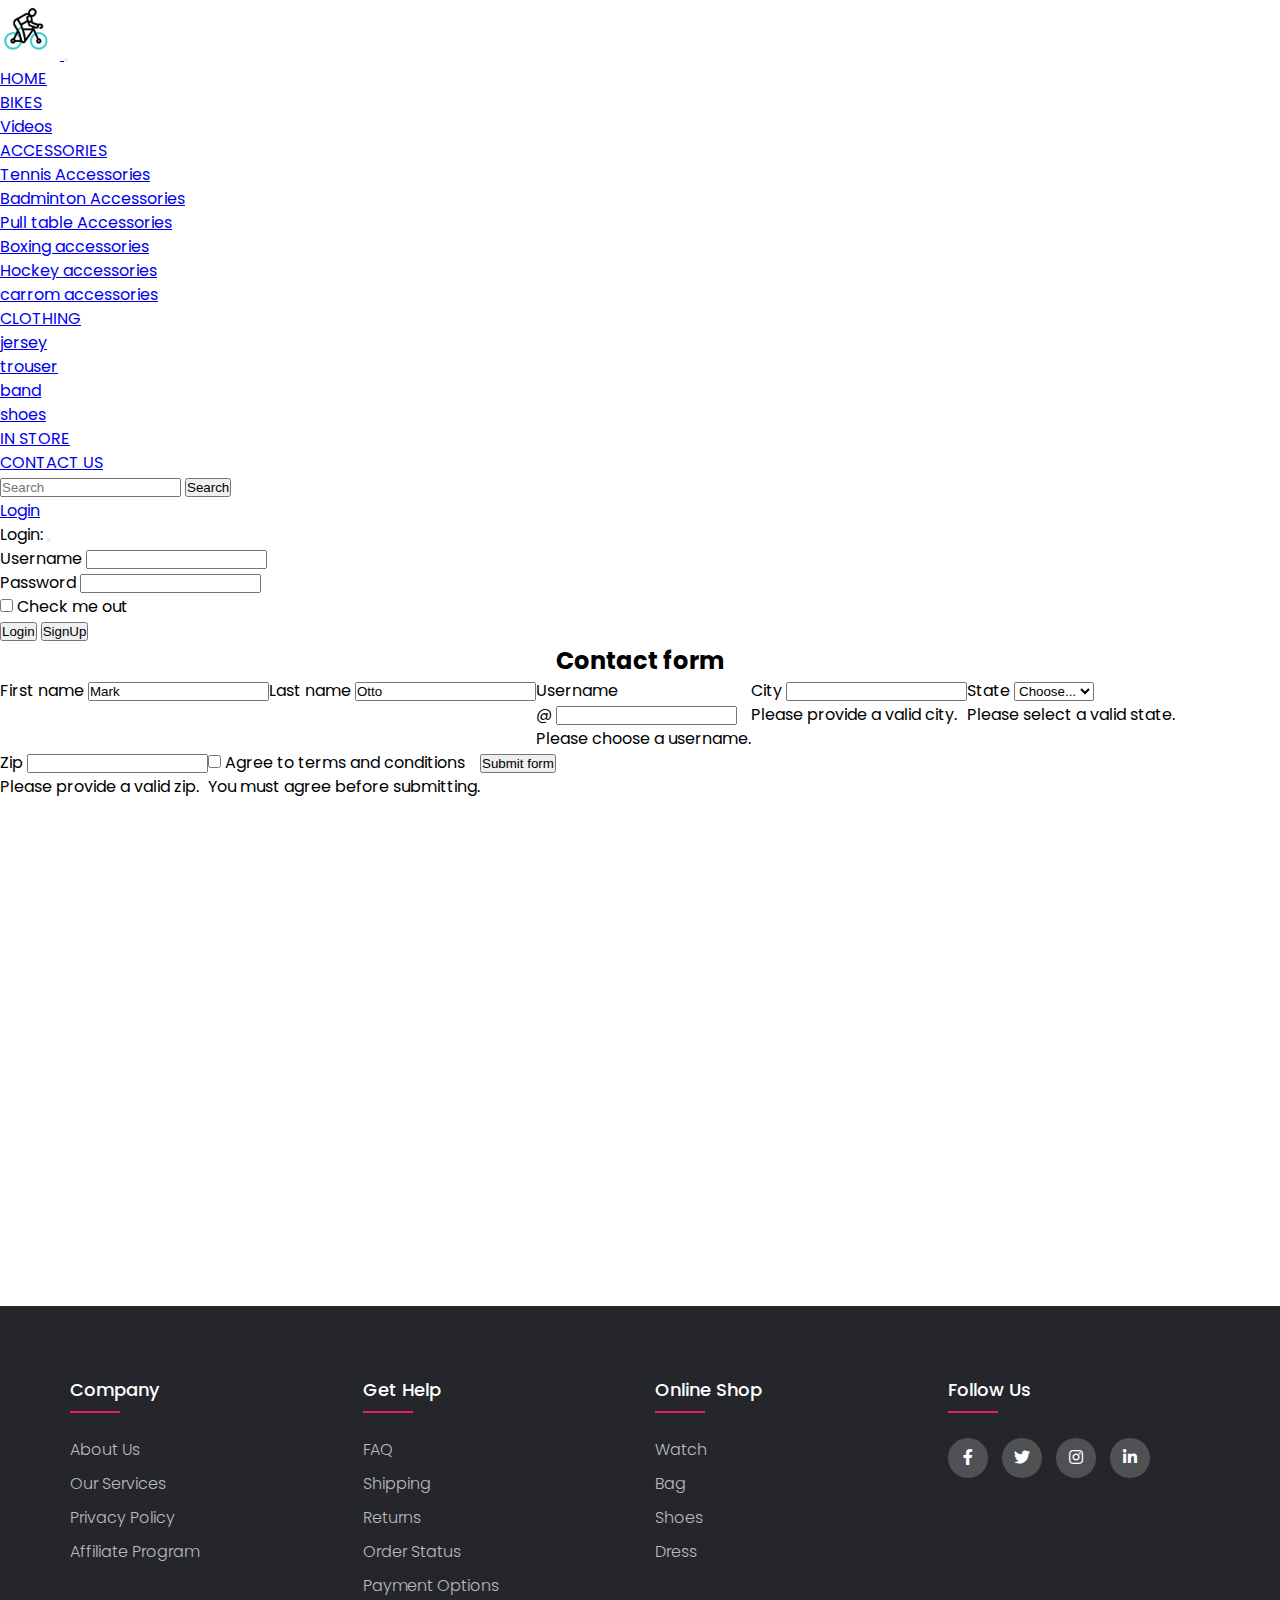
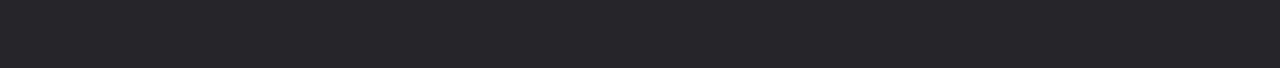
==== contact_us.html @ bf0b0053 "d" ====
<!doctype html>
<html lang="en">
  <head>
    <!-- Required meta tags -->
    <meta charset="utf-8">
    <meta name="viewport" content="width=device-width, initial-scale=1">
    <link rel="icon" type="image/x-icon" href="./images/cycling.gif">

    <!-- Bootstrap CSS -->
    <link href="https://cdn.jsdelivr.net/npm/bootstrap@5.0.2/dist/css/bootstrap.min.css" rel="stylesheet" integrity="sha384-EVSTQN3/azprG1Anm3QDgpJLIm9Nao0Yz1ztcQTwFspd3yD65VohhpuuCOmLASjC" crossorigin="anonymous">
<!-- Option 1: Bootstrap Bundle with Popper -->
<script src="https://cdn.jsdelivr.net/npm/bootstrap@5.0.2/dist/js/bootstrap.bundle.min.js" integrity="sha384-MrcW6ZMFYlzcLA8Nl+NtUVF0sA7MsXsP1UyJoMp4YLEuNSfAP+JcXn/tWtIaxVXM" crossorigin="anonymous"></script>
<!--stylesheet-->
<link rel="stylesheet" href="css/style.css">
  <link rel="stylesheet" type="text/css" href="https://cdnjs.cloudflare.com/ajax/libs/font-awesome/5.15.1/css/all.min.css">
  <!--stylesheet end-->

    <title>SPORTS</title>
  </head>
  <body>
    <div class="position-relative">
    <nav class="navbar navbar-expand-lg navbar-light bg-info" id="nav">
        <div class="container-fluid">
          <a class="navbar-brand" href="#">
            <img src="images/cycling.gif" width="60px" height="60px" class="rounded-circle" alt="...">
          </a>
          <button class="navbar-toggler" type="button" data-bs-toggle="collapse" data-bs-target="#navbarSupportedContent" aria-controls="navbarSupportedContent" aria-expanded="false" aria-label="Toggle navigation">
            <span class="navbar-toggler-icon"></span>
          </button>
          <div class="collapse navbar-collapse" id="navbarSupportedContent">
            <ul class="navbar-nav me-auto mb-2 mb-lg-0">
              <li class="nav-item text-center text-center border border-secondary rounded-pill  bg-warning text-dark m-2">
                <a class="nav-link active" aria-current="page" href="./index.html">HOME</a>
              </li>
              <li class="nav-item text-center text-center border border-secondary rounded-pill  bg-warning text-dark m-2">
                <a class="nav-link active" aria-current="page" href="./bikes.html">BIKES</a>
              </li>
              <li class="nav-item text-center text-center border border-secondary rounded-pill  bg-warning text-dark m-2">
                <a class="nav-link active" aria-current="page" href="./video.html">Videos</a>
              </li>
              <li class="nav-item text-center border border-secondary rounded-pill  bg-warning text-dark m-2 dropdown">
                <a class="nav-link dropdown-toggle text-dark" href="#" role="button" data-bs-toggle="dropdown" aria-expanded="false">
                  ACCESSORIES
                </a>
                <ul class="dropdown-menu bg-warning rounded"><!--dropdown start-->
                  <li><a class="dropdown-item rounded" href="#">Tennis Accessories</a></li>
                  <li><a class="dropdown-item rounded" href="#">Badminton Accessories</a></li>
                  <li><a class="dropdown-item rounded" href="#">Pull table Accessories</a></li>
                  <li><a class="dropdown-item rounded" href="#">Boxing accessories</a></li>
                  <li><a class="dropdown-item rounded" href="#">Hockey accessories</a></li>
                  <li><a class="dropdown-item rounded" href="#">carrom accessories</a></li>
                </ul><!--dropdown end-->
              </li>
              <li class="nav-item text-center border border-secondary rounded-pill  bg-warning text-dark m-2 dropdown"><!--dropdown start-->
                <a class="nav-link dropdown-toggle text-dark" href="#" role="button" data-bs-toggle="dropdown" aria-expanded="false">
                  CLOTHING
                </a>
                <ul class="dropdown-menu bg-warning rounded"><!--dropdown start-->
                  <li><a class="dropdown-item rounded" href="#">jersey</a></li>
                  <li><a class="dropdown-item rounded" href="#">trouser</a></li>
                  <li><a class="dropdown-item rounded" href="#">band</a></li>
                  <li><a class="dropdown-item rounded" href="#">shoes</a></li>
                </ul><!--dropdown end-->
              </li>
              <li class="nav-item text-center border border-secondary rounded-pill  bg-warning text-dark m-2">
                <a class="nav-link active rounded-pill" href="#">IN STORE</a>
              </li>
              <li class="nav-item text-center border border-secondary rounded-pill  bg-warning text-dark m-2">
                <a class="nav-link active rounded-pill" href="./contact_us.html">CONTACT US</a>
              </li>

              <li>
              <form class="d-flex" role="search" >
                <input class="form-control bg-warning border-dark rounded-pill  me-3 mt-2"  type="search" placeholder="Search" aria-label="Search">
                <button class="btn btn-outline-success border-dark  rounded-pill mt-2" type="submit">Search</button>
              </form>
            </li>
            <li class="nav-item text-center border border-secondary rounded-pill  bg-warning text-dark m-2" data-bs-toggle="modal" data-bs-target="#exampleModal">
              <a class="nav-link active bg-warning rounded-pill"   href="#login">Login</a>
            </li>
<!--modal start here-->
<!-- Modal -->
<div class="modal fade" id="exampleModal" tabindex="-1" aria-labelledby="exampleModalLabel" aria-hidden="true">
<div class="modal-dialog">
<div class="modal-content">
<div class="modal-header bg-info">
Login:
<button type="button" class="btn-close" data-bs-dismiss="modal" aria-label="Close"></button>
</div>
<div class="modal-body shadow-lg">
<form class="text-start">
  <div class="mb-3">
    <label for="exampleInputEmail1" class="form-label">Username</label>
    <input type="email" class="form-control" id="exampleInputEmail1" aria-describedby="emailHelp">
  </div>
  <div class="mb-3">
    <label for="exampleInputPassword1" class="form-label">Password</label>
    <input type="password" class="form-control" id="exampleInputPassword1">
  </div>
  <div class="mb-3 form-check">
    <input type="checkbox" class="form-check-input" id="exampleCheck1">
    <label class="form-check-label" for="exampleCheck1">Check me out</label>
  </div>
</div>

</form>
<div class="modal-footer bg-info">
<button type="button" class="btn btn-warning" data-bs-dismiss="modal">Login</button>
<button type="button" class="btn btn-warning">SignUp</button>
</div>
</div>
</div>
</div>
<!--modal end here-->
    
            <!-- </li> -->
            </ul>
          </div>
        </div>
      </nav>
      <div class="container-fluid"><!--container start-->
        <div class="row"><!--row start-->
            <div class="col-sm-5 p-4">
                <h2 style="text-align: center;";>Contact form</h2>
                <form class="row g-3 needs-validation" novalidate>
                <div class="col-md-4" style="height:80%";>
                  <label for="validationCustom01" class="form-label">First name</label>
                  <input type="text" class="form-control" id="validationCustom01" value="Mark" required>
                </div>
                
                <div class="col-md-4">
                  <label for="validationCustom02" class="form-label">Last name</label>
                  <input type="text" class="form-control" id="validationCustom02" value="Otto" required>
                  
                </div>
                <div class="col-md-4">
                  <label for="validationCustomUsername" class="form-label">Username</label>
                  <div class="input-group has-validation">
                    <span class="input-group-text" id="inputGroupPrepend">@</span>
                    <input type="text" class="form-control" id="validationCustomUsername" aria-describedby="inputGroupPrepend" required>
                    <div class="invalid-feedback">
                      Please choose a username.
                    </div>
                  </div>
                </div>
                <div class="col-md-6">
                  <label for="validationCustom03" class="form-label">City</label>
                  <input type="text" class="form-control" id="validationCustom03" required>
                  <div class="invalid-feedback">
                    Please provide a valid city.
                  </div>
                </div>
                <div class="col-md-3">
                  <label for="validationCustom04" class="form-label">State</label>
                  <select class="form-select" id="validationCustom04" required>
                    <option selected disabled value="">Choose...</option>
                    <option>...</option>
                  </select>
                  <div class="invalid-feedback">
                    Please select a valid state.
                  </div>
                </div>
                <div class="col-md-3">
                  <label for="validationCustom05" class="form-label">Zip</label>
                  <input type="text" class="form-control" id="validationCustom05" required>
                  <div class="invalid-feedback">
                    Please provide a valid zip.
                  </div>
                </div>
                <div class="col-md-5">
                  <div class="form-check">
                    <input class="form-check-input" type="checkbox" value="" id="invalidCheck" required>
                    <label class="form-check-label" for="invalidCheck">
                      Agree to terms and conditions
                    </label>
                    <div class="invalid-feedback">
                      You must agree before submitting.
                    </div>
                  </div>
                </div>
                <div class="col-md-5 text-center">
                  <button class="btn btn-primary" type="submit">Submit form</button>
                </div>
              </form></div>
              <!--col end-->
            <div class="col-sm-7 p-4"><!--col start-->
              <iframe src="https://www.google.com/maps/embed?pb=!1m18!1m12!1m3!1d60300.09867837087!2d72.76953612494002!3d19.16214773655795!2m3!1f0!2f0!3f0!3m2!1i1024!2i768!4f13.1!3m3!1m2!1s0x3be7b65081d27f11%3A0xa3ddbac169463ee3!2sGoregaon%20West%2C%20Mumbai%2C%20Maharashtra!5e0!3m2!1sen!2sin!4v1685448505702!5m2!1sen!2sin" width="500" height="500" style="border:0; padding:20px; margin:auto;" allowfullscreen="" loading="lazy" referrerpolicy="no-referrer-when-downgrade">

              </iframe>
              </div>
              <!---col end--->
        </div><!--row end-->
      </div><!--container end-->




     
        <!-- <section class="footer"> -->

          <footer class="footer">
            <div class="container">
              <div class="row">
                <div class="footer-col">
                  <h4>company</h4>
                  <ul>
                    <li><a href="#">about us</a></li>
                    <li><a href="#">our services</a></li>
                    <li><a href="#">privacy policy</a></li>
                    <li><a href="#">affiliate program</a></li>
                  </ul>
                </div>
                <div class="footer-col">
                  <h4>get help</h4>
                  <ul>
                    <li><a href="#">FAQ</a></li>
                    <li><a href="#">shipping</a></li>
                    <li><a href="#">returns</a></li>
                    <li><a href="#">order status</a></li>
                    <li><a href="#">payment options</a></li>
                  </ul>
                </div>
                <div class="footer-col">
                  <h4>online shop</h4>
                  <ul>
                    <li><a href="#">watch</a></li>
                    <li><a href="#">bag</a></li>
                    <li><a href="#">shoes</a></li>
                    <li><a href="#">dress</a></li>
                  </ul>
                </div>
                <div class="footer-col">
                  <h4>follow us</h4>
                  <div class="social-links">
                    <a href="#"><i class="fab fa-facebook-f"></i></a>
                    <a href="#"><i class="fab fa-twitter"></i></a>
                    <a href="#"><i class="fab fa-instagram"></i></a>
                    <a href="#"><i class="fab fa-linkedin-in"></i></a>
                  </div>
                </div>
              </div>
            </div>
         </footer>
        <!-- </section> footer end -->
   
  </body>
</html>
---- css/style.css ----
@import url('https://fonts.googleapis.com/css2?family=Poppins:wght@300;400;500;600;700&display=swap');
body{
	line-height: 1.5;
	font-family: 'Poppins', sans-serif;
}
#sport img {
	height:100px;}
/* #nav {
    list-style-type: none;
    margin: 0;
    padding: 0;
    overflow: hidden;
    position: fixed;
    top: 0;
    width: 100%;
} */
#exampleModel{
    position: absolute;
	z-index: 1;
}

#cards{
    position:relative;
    z-index: -1;
}


*{
	margin:0;
	padding:0;
	box-sizing: border-box;
}
.container{
	max-width: 1170px;
	margin:auto;
}
.row{
	display: flex;
	flex-wrap: wrap;
}
ul{
	list-style: none;
}
.footer{
	background-color: #24262b;
    padding: 70px 0;
}
.footer-col{
   width: 25%;
   padding: 0 15px;
}
.footer-col h4{
	font-size: 18px;
	color: #ffffff;
	text-transform: capitalize;
	margin-bottom: 35px;
	font-weight: 500;
	position: relative;
}
.footer-col h4::before{
	content: '';
	position: absolute;
	left:0;
	bottom: -10px;
	background-color: #e91e63;
	height: 2px;
	box-sizing: border-box;
	width: 50px;
}
.footer-col ul li:not(:last-child){
	margin-bottom: 10px;
}
.footer-col ul li a{
	font-size: 16px;
	text-transform: capitalize;
	color: #ffffff;
	text-decoration: none;
	font-weight: 300;
	color: #bbbbbb;
	display: block;
	transition: all 0.3s ease;
}
.footer-col ul li a:hover{
	color: #ffffff;
	padding-left: 8px;
}
.footer-col .social-links a{
	display: inline-block;
	height: 40px;
	width: 40px;
	background-color: rgba(255,255,255,0.2);
	margin:0 10px 10px 0;
	text-align: center;
	line-height: 40px;
	border-radius: 50%;
	color: #ffffff;
	transition: all 0.5s ease;
}
.footer-col .social-links a:hover{
	color: #24262b;
	background-color: #ffffff;
}

/*responsive*/
@media(max-width: 767px){
  .footer-col{
    width: 50%;
    margin-bottom: 30px;
}
}
@media(max-width: 574px){
  .footer-col{
    width: 100%;
}
}
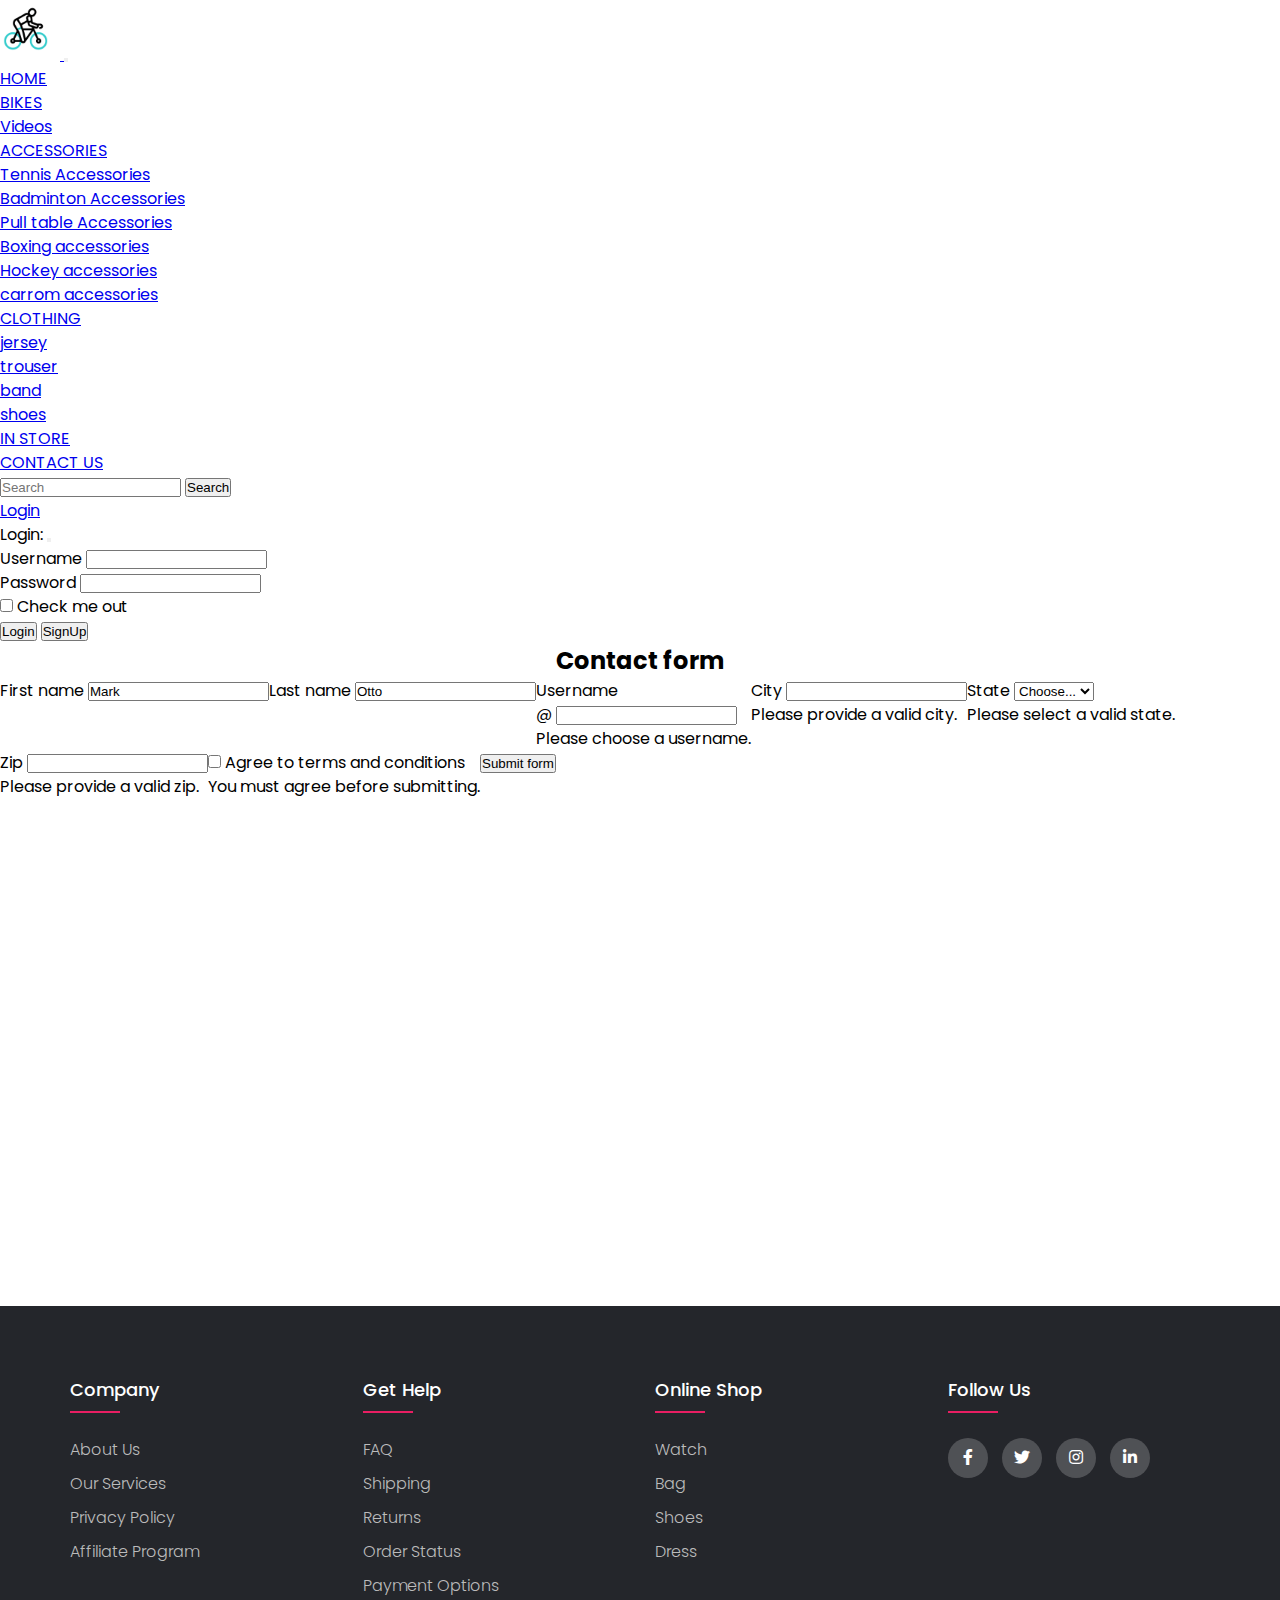
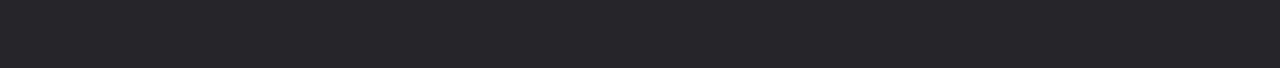
==== commit f7bf2a35: "d" ====
--- a/contact_us.html
+++ b/contact_us.html
@@ -120,7 +120,7 @@
       </nav>
       <div class="container-fluid"><!--container start-->
         <div class="row"><!--row start-->
-            <div class="col-sm-5 p-4">
+            <div class="col-md-5 p-4">
                 <h2 style="text-align: center;";>Contact form</h2>
                 <form class="row g-3 needs-validation" novalidate>
                 <div class="col-md-4" style="height:80%";>
@@ -183,7 +183,7 @@
                 </div>
               </form></div>
               <!--col end-->
-            <div class="col-sm-7 p-4"><!--col start-->
+            <div class="col-md-7 p-4"><!--col start-->
               <iframe src="https://www.google.com/maps/embed?pb=!1m18!1m12!1m3!1d60300.09867837087!2d72.76953612494002!3d19.16214773655795!2m3!1f0!2f0!3f0!3m2!1i1024!2i768!4f13.1!3m3!1m2!1s0x3be7b65081d27f11%3A0xa3ddbac169463ee3!2sGoregaon%20West%2C%20Mumbai%2C%20Maharashtra!5e0!3m2!1sen!2sin!4v1685448505702!5m2!1sen!2sin" width="500" height="500" style="border:0; padding:20px; margin:auto;" allowfullscreen="" loading="lazy" referrerpolicy="no-referrer-when-downgrade">
 
               </iframe>
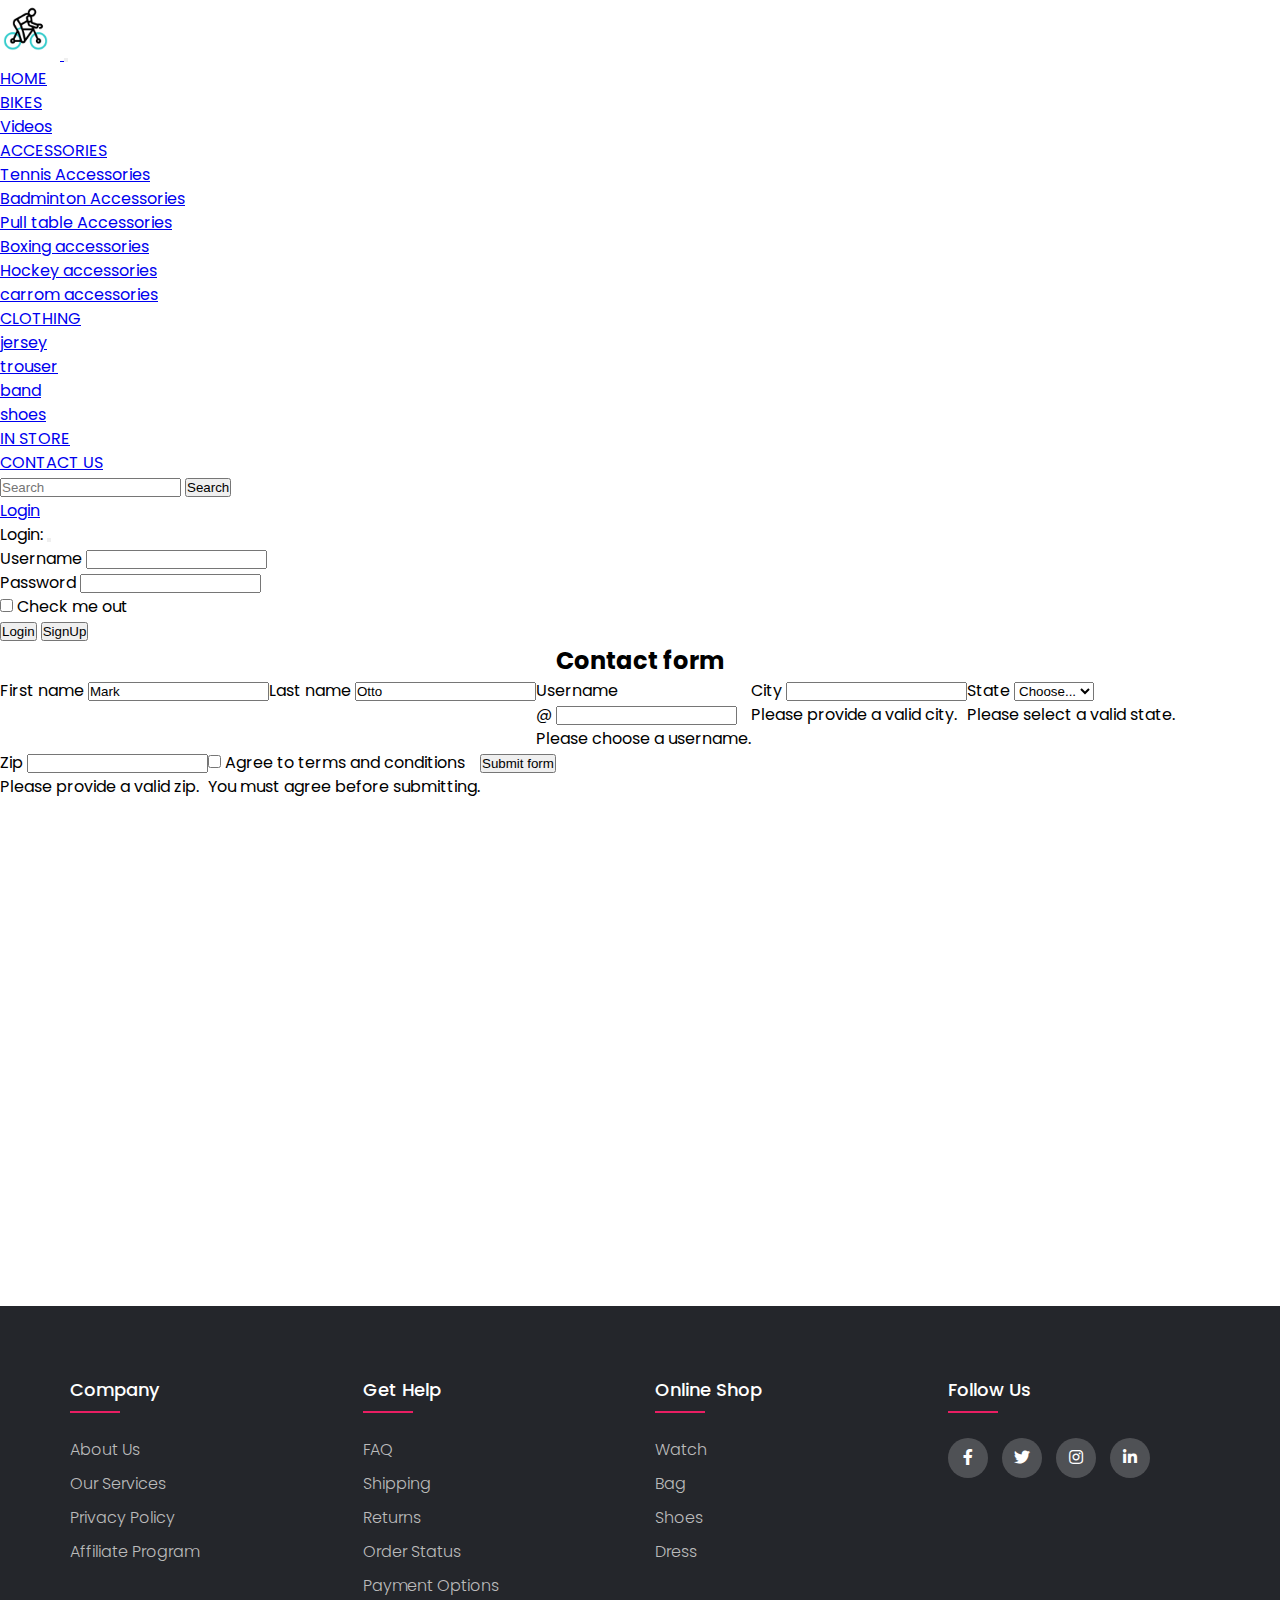
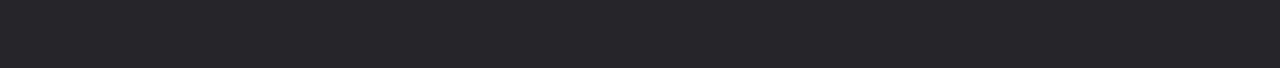
==== commit 4d5c38fd: "do" ====
--- a/contact_us.html
+++ b/contact_us.html
@@ -184,15 +184,21 @@
               </form></div>
               <!--col end-->
             <div class="col-md-7 p-4"><!--col start-->
-              <iframe src="https://www.google.com/maps/embed?pb=!1m18!1m12!1m3!1d60300.09867837087!2d72.76953612494002!3d19.16214773655795!2m3!1f0!2f0!3f0!3m2!1i1024!2i768!4f13.1!3m3!1m2!1s0x3be7b65081d27f11%3A0xa3ddbac169463ee3!2sGoregaon%20West%2C%20Mumbai%2C%20Maharashtra!5e0!3m2!1sen!2sin!4v1685448505702!5m2!1sen!2sin" width="500" height="500" style="border:0; padding:20px; margin:auto;" allowfullscreen="" loading="lazy" referrerpolicy="no-referrer-when-downgrade">
-
-              </iframe>
+              <div class="card" style="width: 18rem;">
+                <div class="card-body">
+                  <iframe src="https://www.google.com/maps/embed?pb=!1m18!1m12!1m3!1d60300.09867837087!2d72.76953612494002!3d19.16214773655795!2m3!1f0!2f0!3f0!3m2!1i1024!2i768!4f13.1!3m3!1m2!1s0x3be7b65081d27f11%3A0xa3ddbac169463ee3!2sGoregaon%20West%2C%20Mumbai%2C%20Maharashtra!5e0!3m2!1sen!2sin!4v1685448505702!5m2!1sen!2sin" width="500" height="500" style="border:0; padding:20px; margin:auto;" allowfullscreen="" loading="lazy" referrerpolicy="no-referrer-when-downgrade">
+
+                  </iframe>
+                 
+                </div>
+              </div>
+            
               </div>
               <!---col end--->
         </div><!--row end-->
       </div><!--container end-->
 
-
+      
 
 
      
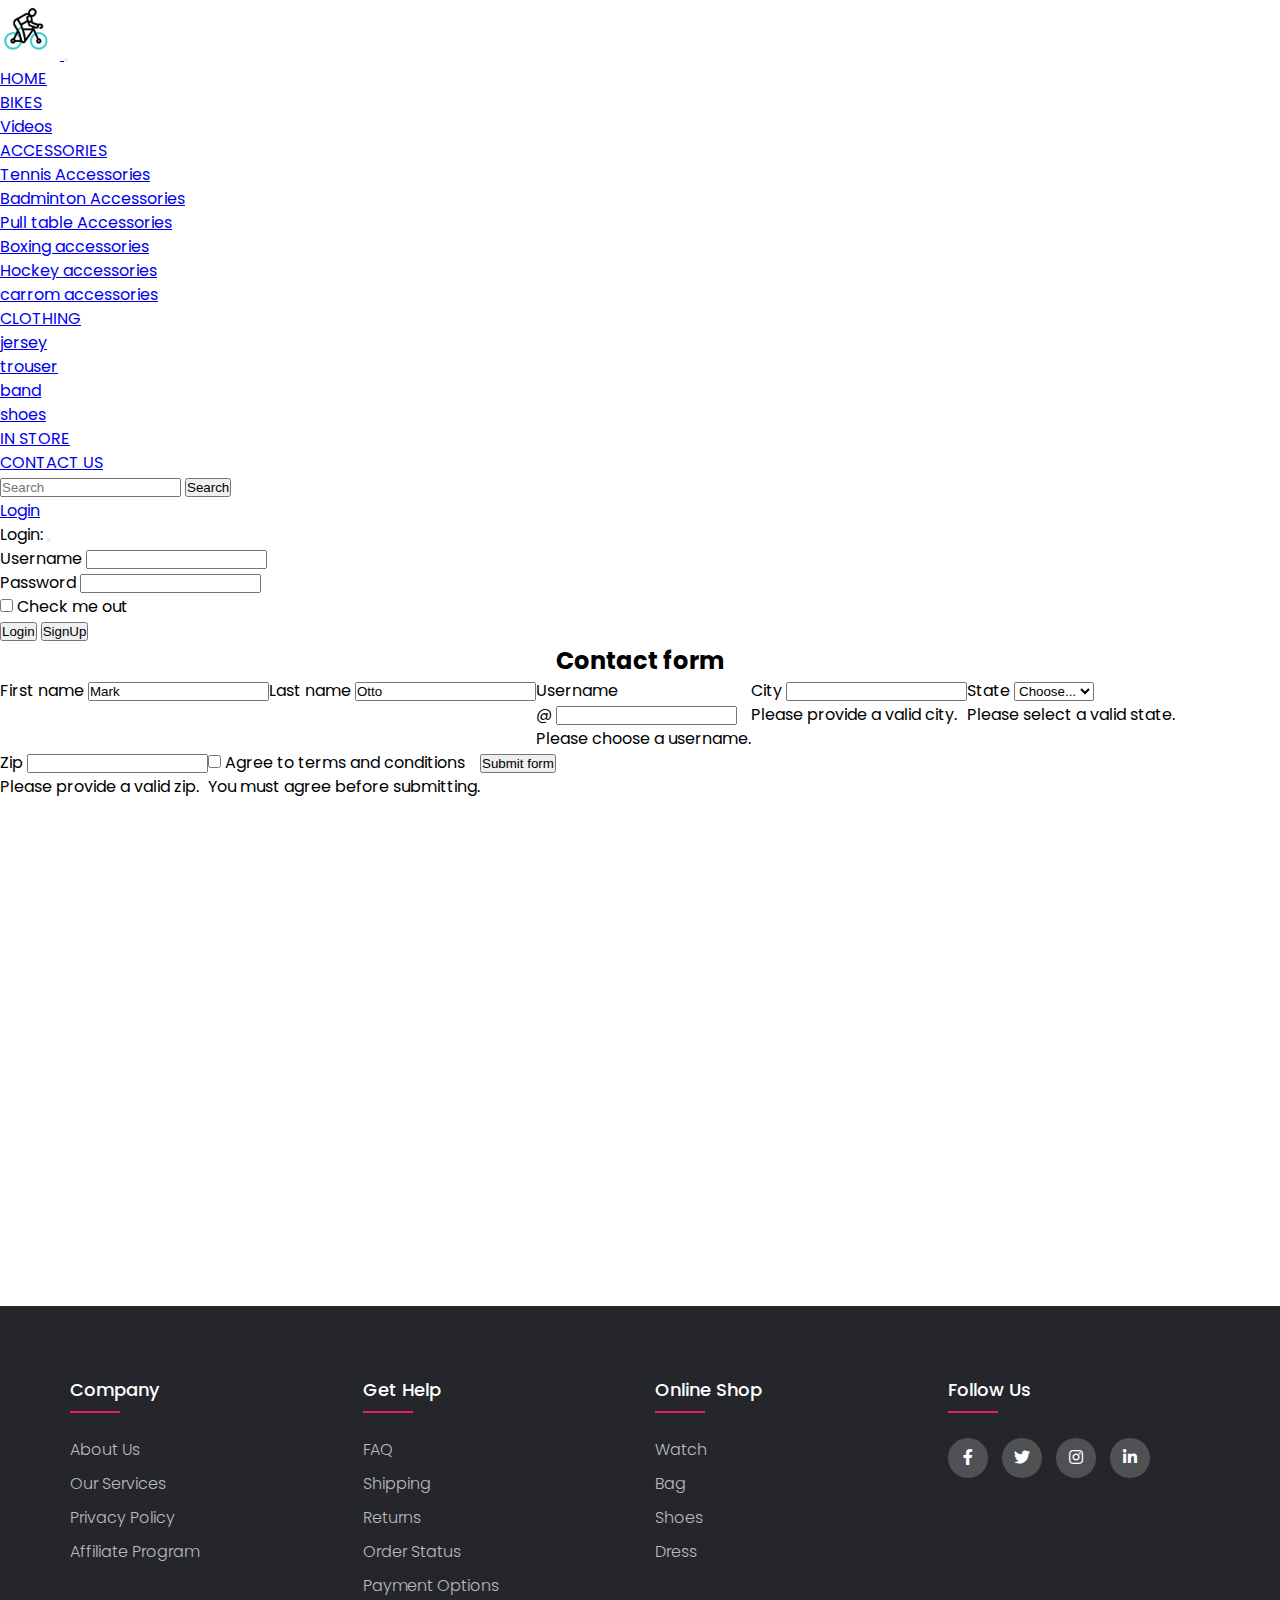
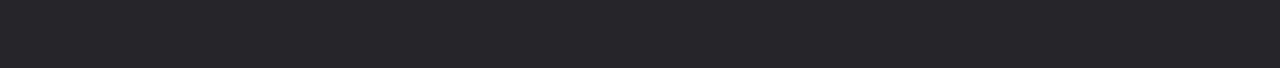
==== commit 1c2e6c42: "f" ====
--- a/contact_us.html
+++ b/contact_us.html
@@ -184,14 +184,14 @@
               </form></div>
               <!--col end-->
             <div class="col-md-7 p-4"><!--col start-->
-              <div class="card" style="width: 18rem;">
+             
                 <div class="card-body">
                   <iframe src="https://www.google.com/maps/embed?pb=!1m18!1m12!1m3!1d60300.09867837087!2d72.76953612494002!3d19.16214773655795!2m3!1f0!2f0!3f0!3m2!1i1024!2i768!4f13.1!3m3!1m2!1s0x3be7b65081d27f11%3A0xa3ddbac169463ee3!2sGoregaon%20West%2C%20Mumbai%2C%20Maharashtra!5e0!3m2!1sen!2sin!4v1685448505702!5m2!1sen!2sin" width="500" height="500" style="border:0; padding:20px; margin:auto;" allowfullscreen="" loading="lazy" referrerpolicy="no-referrer-when-downgrade">
 
                   </iframe>
                  
                 </div>
-              </div>
+              
             
               </div>
               <!---col end--->
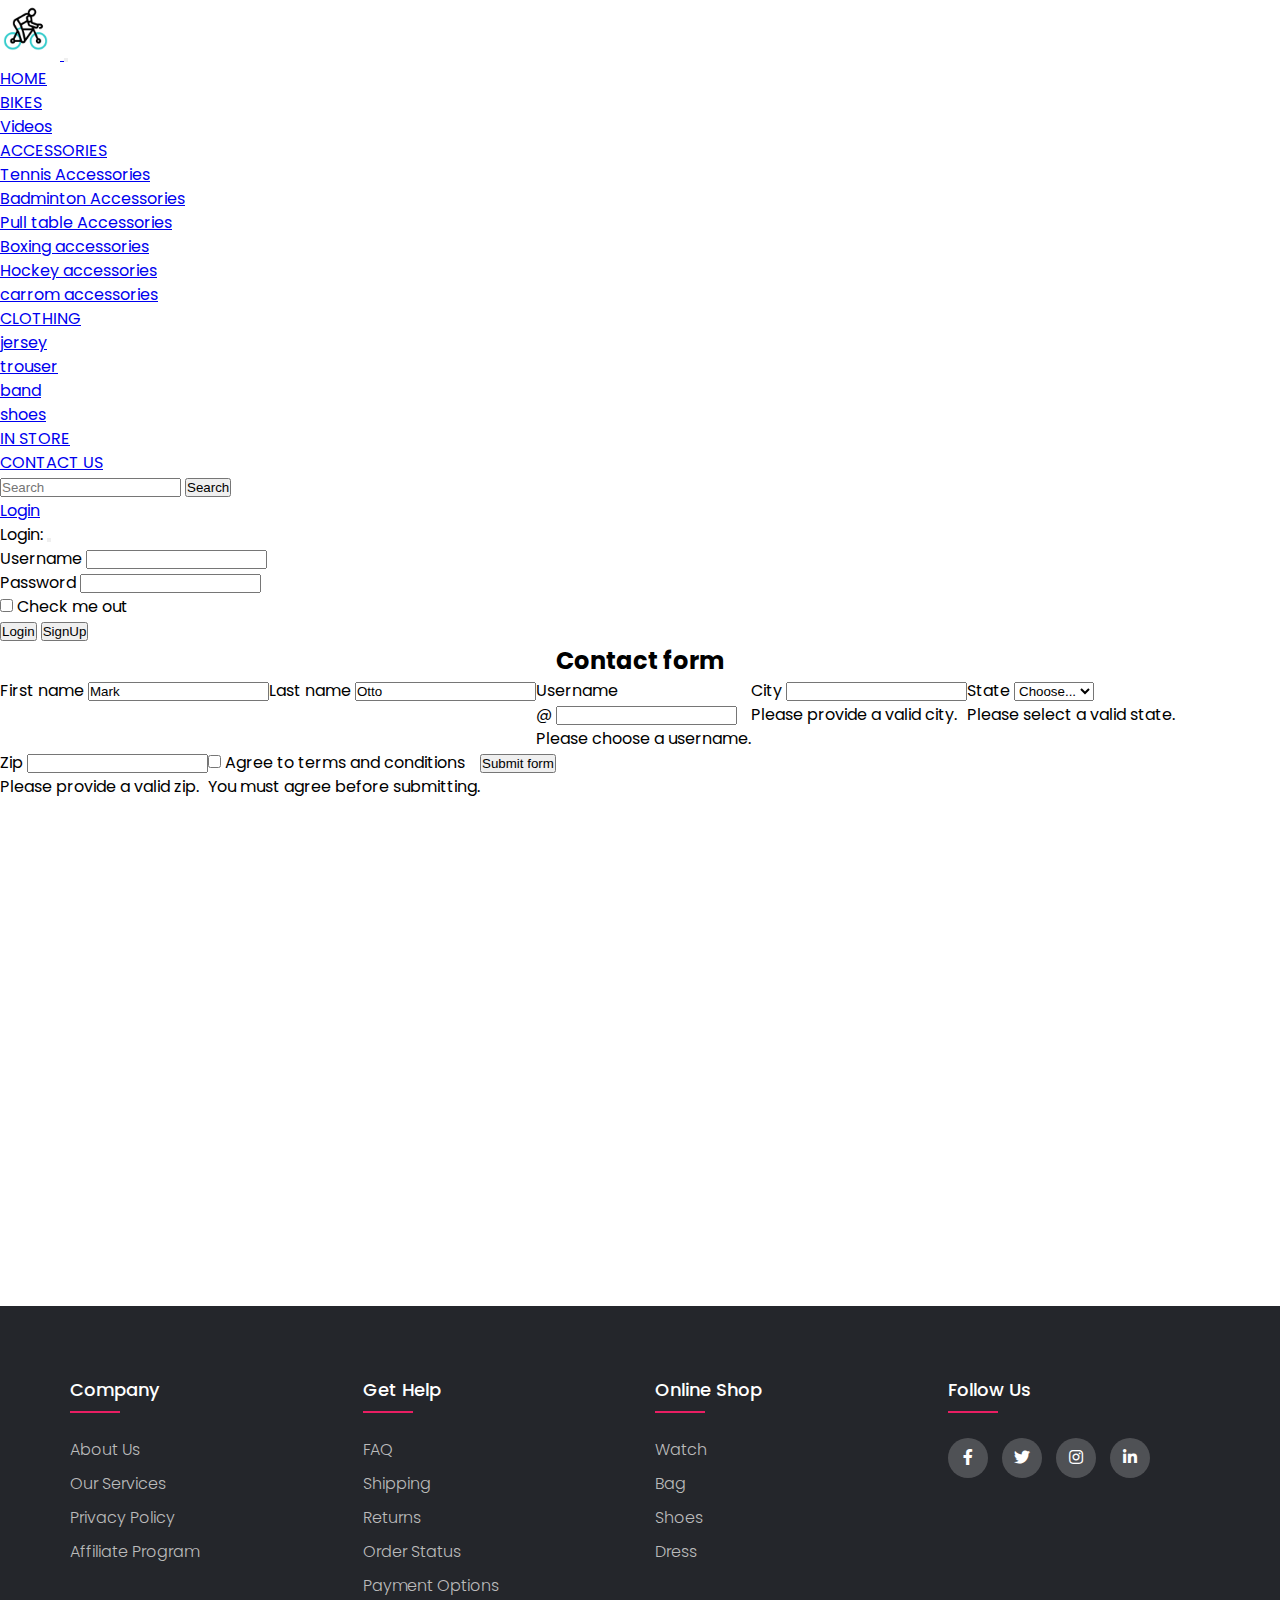
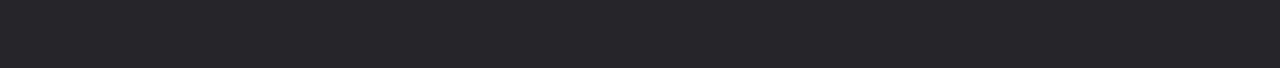
==== commit 9ba622d6: "x" ====
--- a/contact_us.html
+++ b/contact_us.html
@@ -186,7 +186,7 @@
             <div class="col-md-7 p-4"><!--col start-->
              
                 <div class="card-body">
-                  <iframe src="https://www.google.com/maps/embed?pb=!1m18!1m12!1m3!1d60300.09867837087!2d72.76953612494002!3d19.16214773655795!2m3!1f0!2f0!3f0!3m2!1i1024!2i768!4f13.1!3m3!1m2!1s0x3be7b65081d27f11%3A0xa3ddbac169463ee3!2sGoregaon%20West%2C%20Mumbai%2C%20Maharashtra!5e0!3m2!1sen!2sin!4v1685448505702!5m2!1sen!2sin" width="500" height="500" style="border:0; padding:20px; margin:auto;" allowfullscreen="" loading="lazy" referrerpolicy="no-referrer-when-downgrade">
+                  <iframe src="https://www.google.com/maps/embed?pb=!1m18!1m12!1m3!1d60300.09867837087!2d72.76953612494002!3d19.16214773655795!2m3!1f0!2f0!3f0!3m2!1i1024!2i768!4f13.1!3m3!1m2!1s0x3be7b65081d27f11%3A0xa3ddbac169463ee3!2sGoregaon%20West%2C%20Mumbai%2C%20Maharashtra!5e0!3m2!1sen!2sin!4v1685448505702!5m2!1sen!2sin" width="550" height="500" style="border:0; padding:20px; margin:auto;" id="maps" allowfullscreen="" loading="lazy" referrerpolicy="no-referrer-when-downgrade">
 
                   </iframe>
                  
--- a/css/style.css
+++ b/css/style.css
@@ -8,8 +8,10 @@
 	line-height: 1.5;
 	font-family: 'Poppins', sans-serif;
 }
-#sport img {
-	height:100px;}
+@media  (min-width: 200px) and (max-width: 601px){
+	#maps{ width:200px;}
+
+}
 /* #nav {
     list-style-type: none;
     margin: 0;
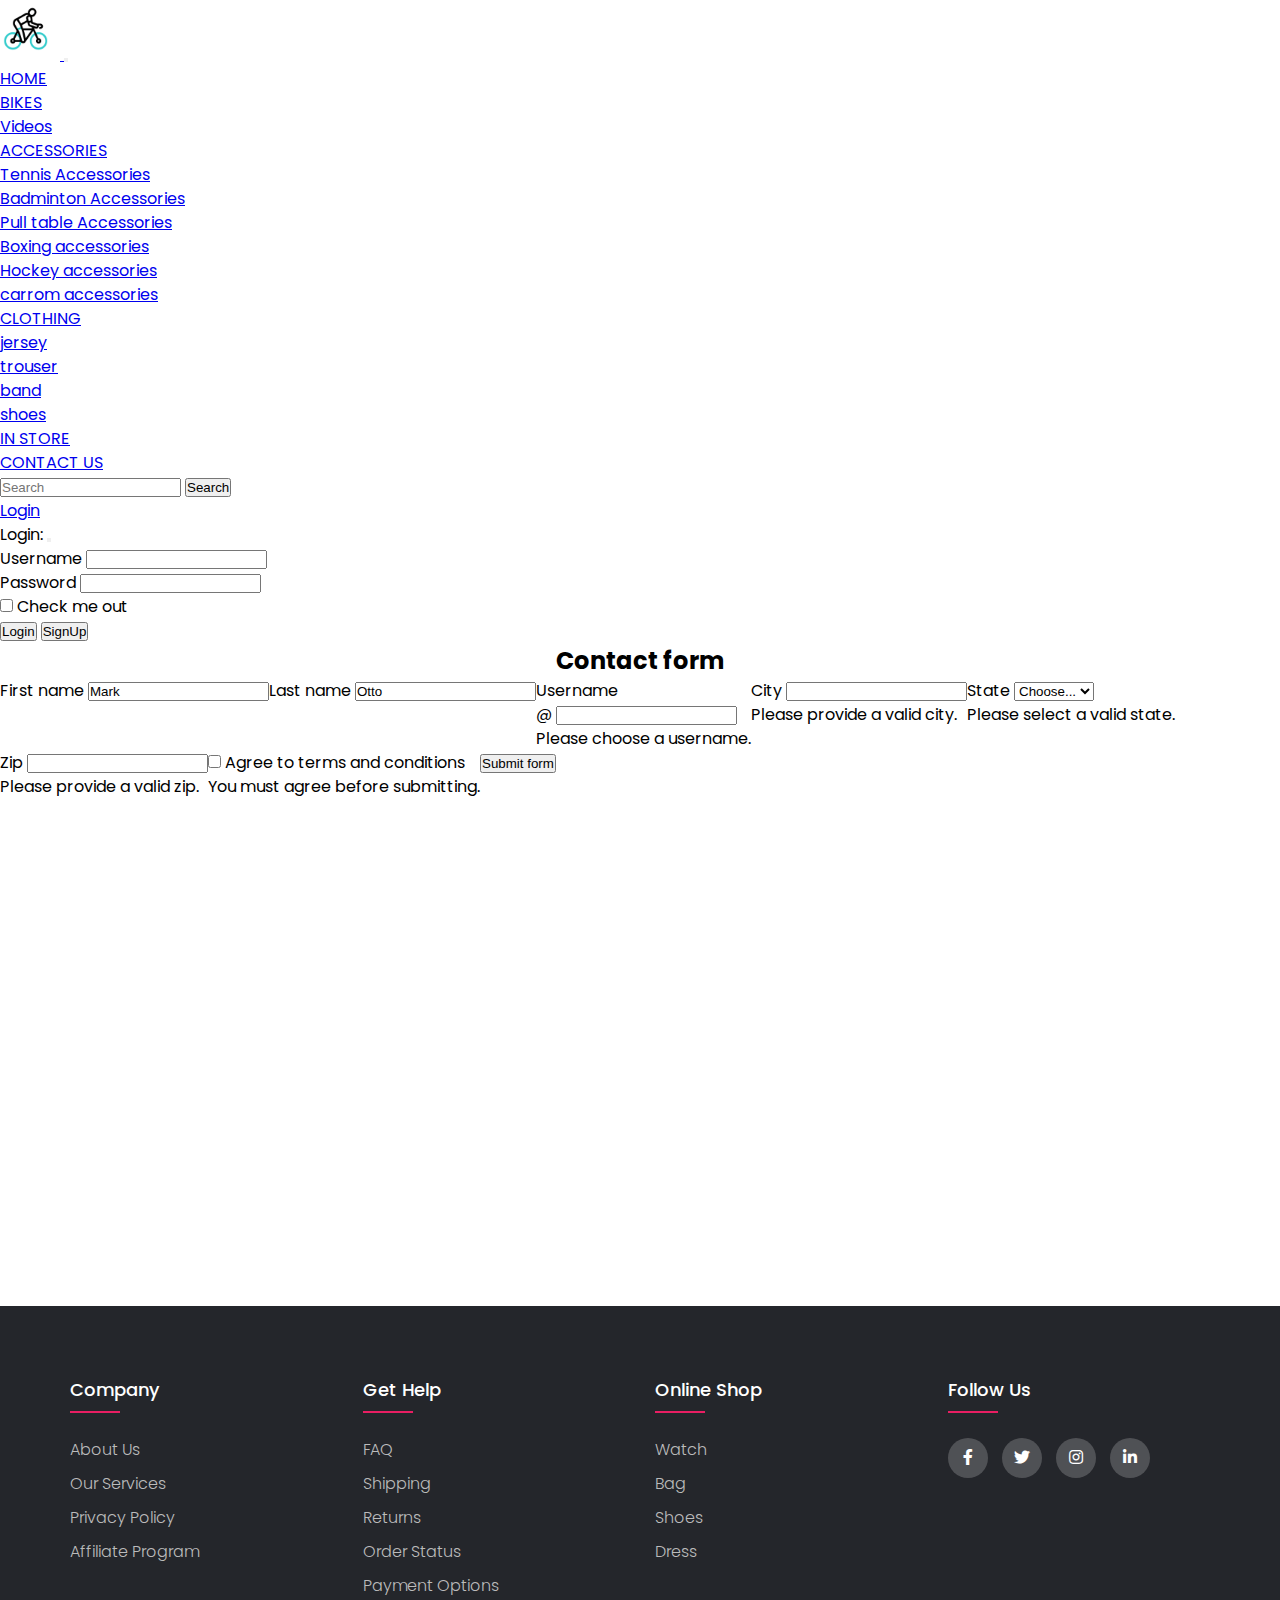
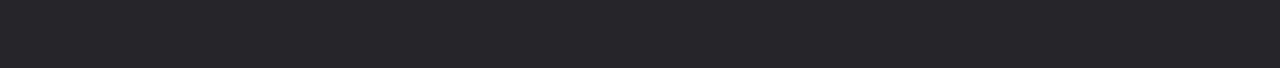
==== commit 008eeb71: "d" ====
--- a/contact_us.html
+++ b/contact_us.html
@@ -185,8 +185,8 @@
               <!--col end-->
             <div class="col-md-7 p-4"><!--col start-->
              
-                <div class="card-body">
-                  <iframe src="https://www.google.com/maps/embed?pb=!1m18!1m12!1m3!1d60300.09867837087!2d72.76953612494002!3d19.16214773655795!2m3!1f0!2f0!3f0!3m2!1i1024!2i768!4f13.1!3m3!1m2!1s0x3be7b65081d27f11%3A0xa3ddbac169463ee3!2sGoregaon%20West%2C%20Mumbai%2C%20Maharashtra!5e0!3m2!1sen!2sin!4v1685448505702!5m2!1sen!2sin" width="550" height="500" style="border:0; padding:20px; margin:auto;" id="maps" allowfullscreen="" loading="lazy" referrerpolicy="no-referrer-when-downgrade">
+                <div class="card-body" id="maps">
+                  <iframe src="https://www.google.com/maps/embed?pb=!1m18!1m12!1m3!1d60300.09867837087!2d72.76953612494002!3d19.16214773655795!2m3!1f0!2f0!3f0!3m2!1i1024!2i768!4f13.1!3m3!1m2!1s0x3be7b65081d27f11%3A0xa3ddbac169463ee3!2sGoregaon%20West%2C%20Mumbai%2C%20Maharashtra!5e0!3m2!1sen!2sin!4v1685448505702!5m2!1sen!2sin" width="550" height="500" style="border:0;  margin:auto;"  allowfullscreen="" loading="lazy" referrerpolicy="no-referrer-when-downgrade">
 
                   </iframe>
                  
--- a/css/style.css
+++ b/css/style.css
@@ -9,7 +9,9 @@
 	font-family: 'Poppins', sans-serif;
 }
 @media  (min-width: 200px) and (max-width: 601px){
-	#maps{ width:200px;}
+	#maps{ 
+		width:200px;
+	border:3px solid red;}
 
 }
 /* #nav {
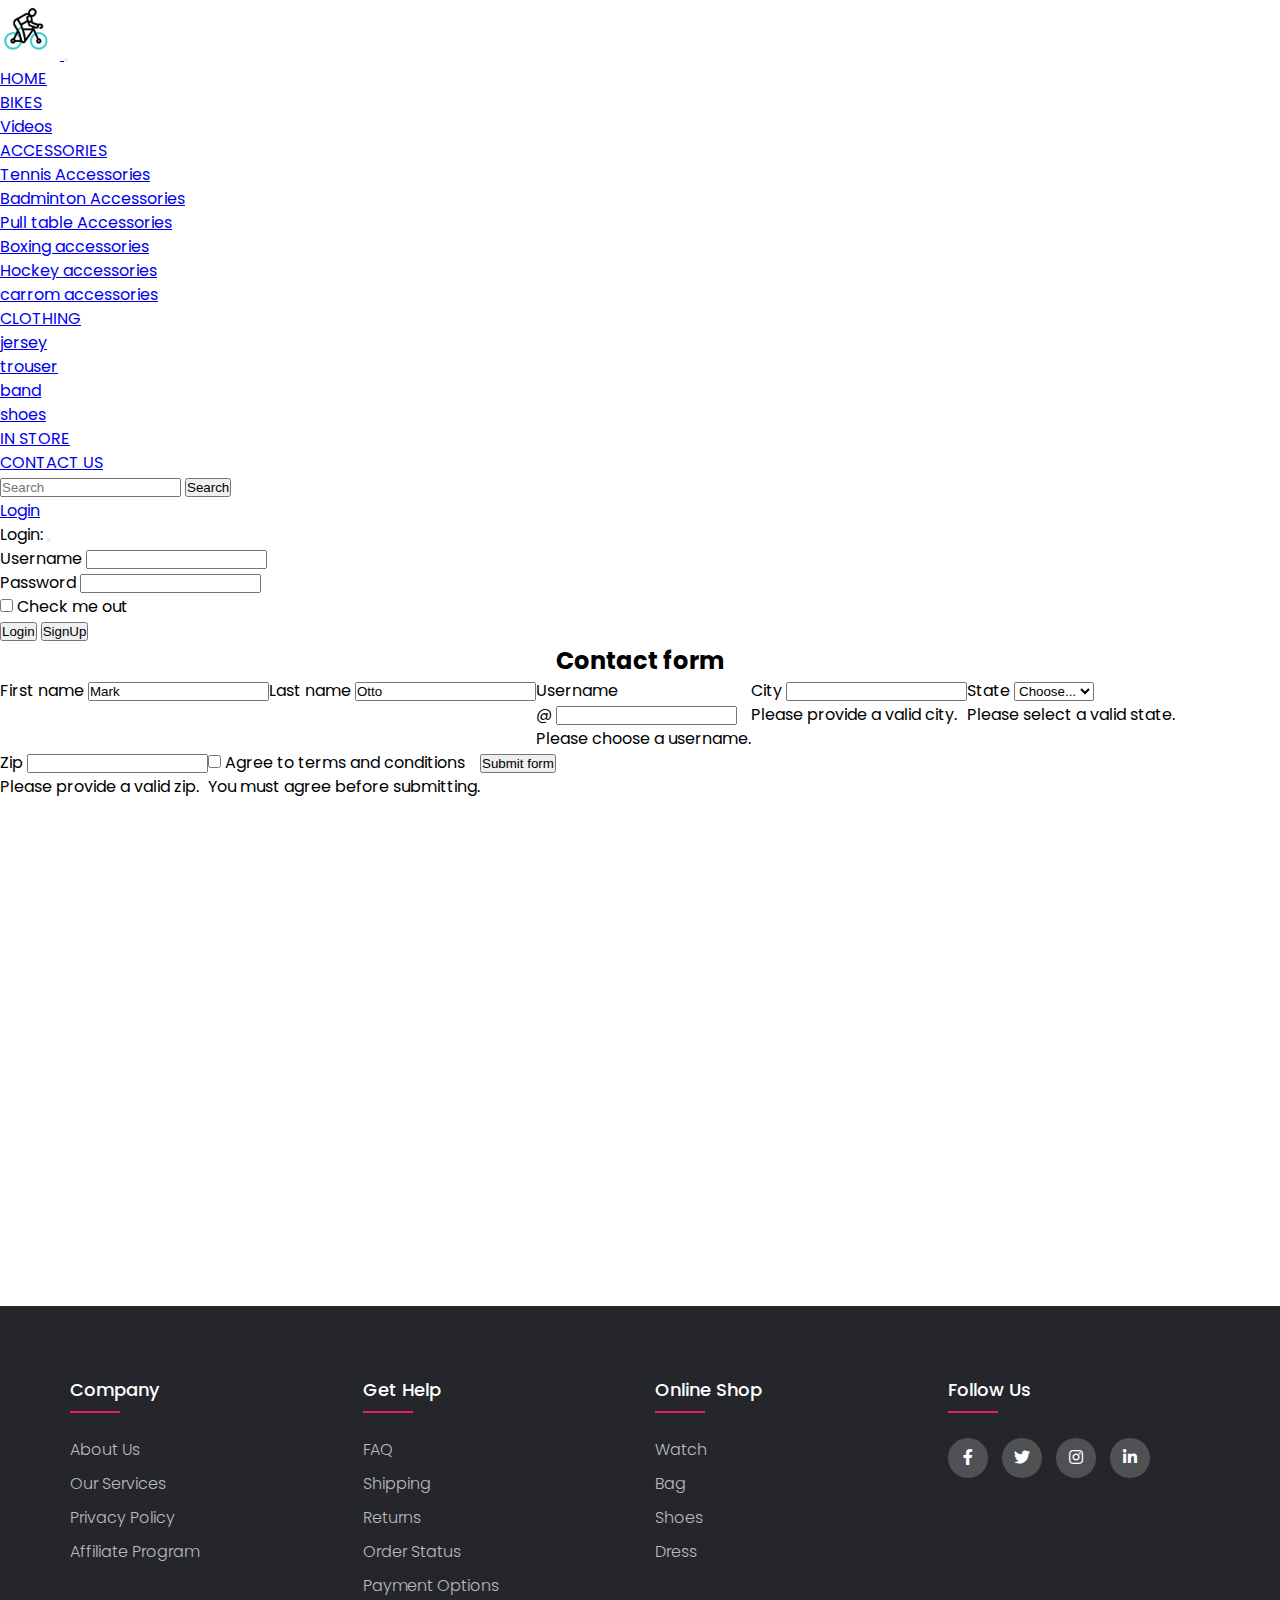
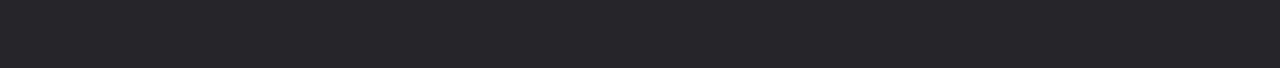
==== commit 7cdc12bd: "done" ====
--- a/contact_us.html
+++ b/contact_us.html
@@ -185,8 +185,8 @@
               <!--col end-->
             <div class="col-md-7 p-4"><!--col start-->
              
-                <div class="card-body" id="maps">
-                  <iframe src="https://www.google.com/maps/embed?pb=!1m18!1m12!1m3!1d60300.09867837087!2d72.76953612494002!3d19.16214773655795!2m3!1f0!2f0!3f0!3m2!1i1024!2i768!4f13.1!3m3!1m2!1s0x3be7b65081d27f11%3A0xa3ddbac169463ee3!2sGoregaon%20West%2C%20Mumbai%2C%20Maharashtra!5e0!3m2!1sen!2sin!4v1685448505702!5m2!1sen!2sin" width="550" height="500" style="border:0;  margin:auto;"  allowfullscreen="" loading="lazy" referrerpolicy="no-referrer-when-downgrade">
+                <div class="card-body" >
+                  <iframe src="https://www.google.com/maps/embed?pb=!1m18!1m12!1m3!1d60300.09867837087!2d72.76953612494002!3d19.16214773655795!2m3!1f0!2f0!3f0!3m2!1i1024!2i768!4f13.1!3m3!1m2!1s0x3be7b65081d27f11%3A0xa3ddbac169463ee3!2sGoregaon%20West%2C%20Mumbai%2C%20Maharashtra!5e0!3m2!1sen!2sin!4v1685448505702!5m2!1sen!2sin" width="550" height="500" style="border:0;  margin:auto;" id="maps"  allowfullscreen="" loading="lazy" referrerpolicy="no-referrer-when-downgrade">
 
                   </iframe>
                  
--- a/css/style.css
+++ b/css/style.css
@@ -8,7 +8,7 @@
 	line-height: 1.5;
 	font-family: 'Poppins', sans-serif;
 }
-@media  (min-width: 200px) and (max-width: 601px){
+@media only screen and (min-width: 200px) and (max-width: 767px){
 	#maps{ 
 		width:200px;
 	border:3px solid red;}
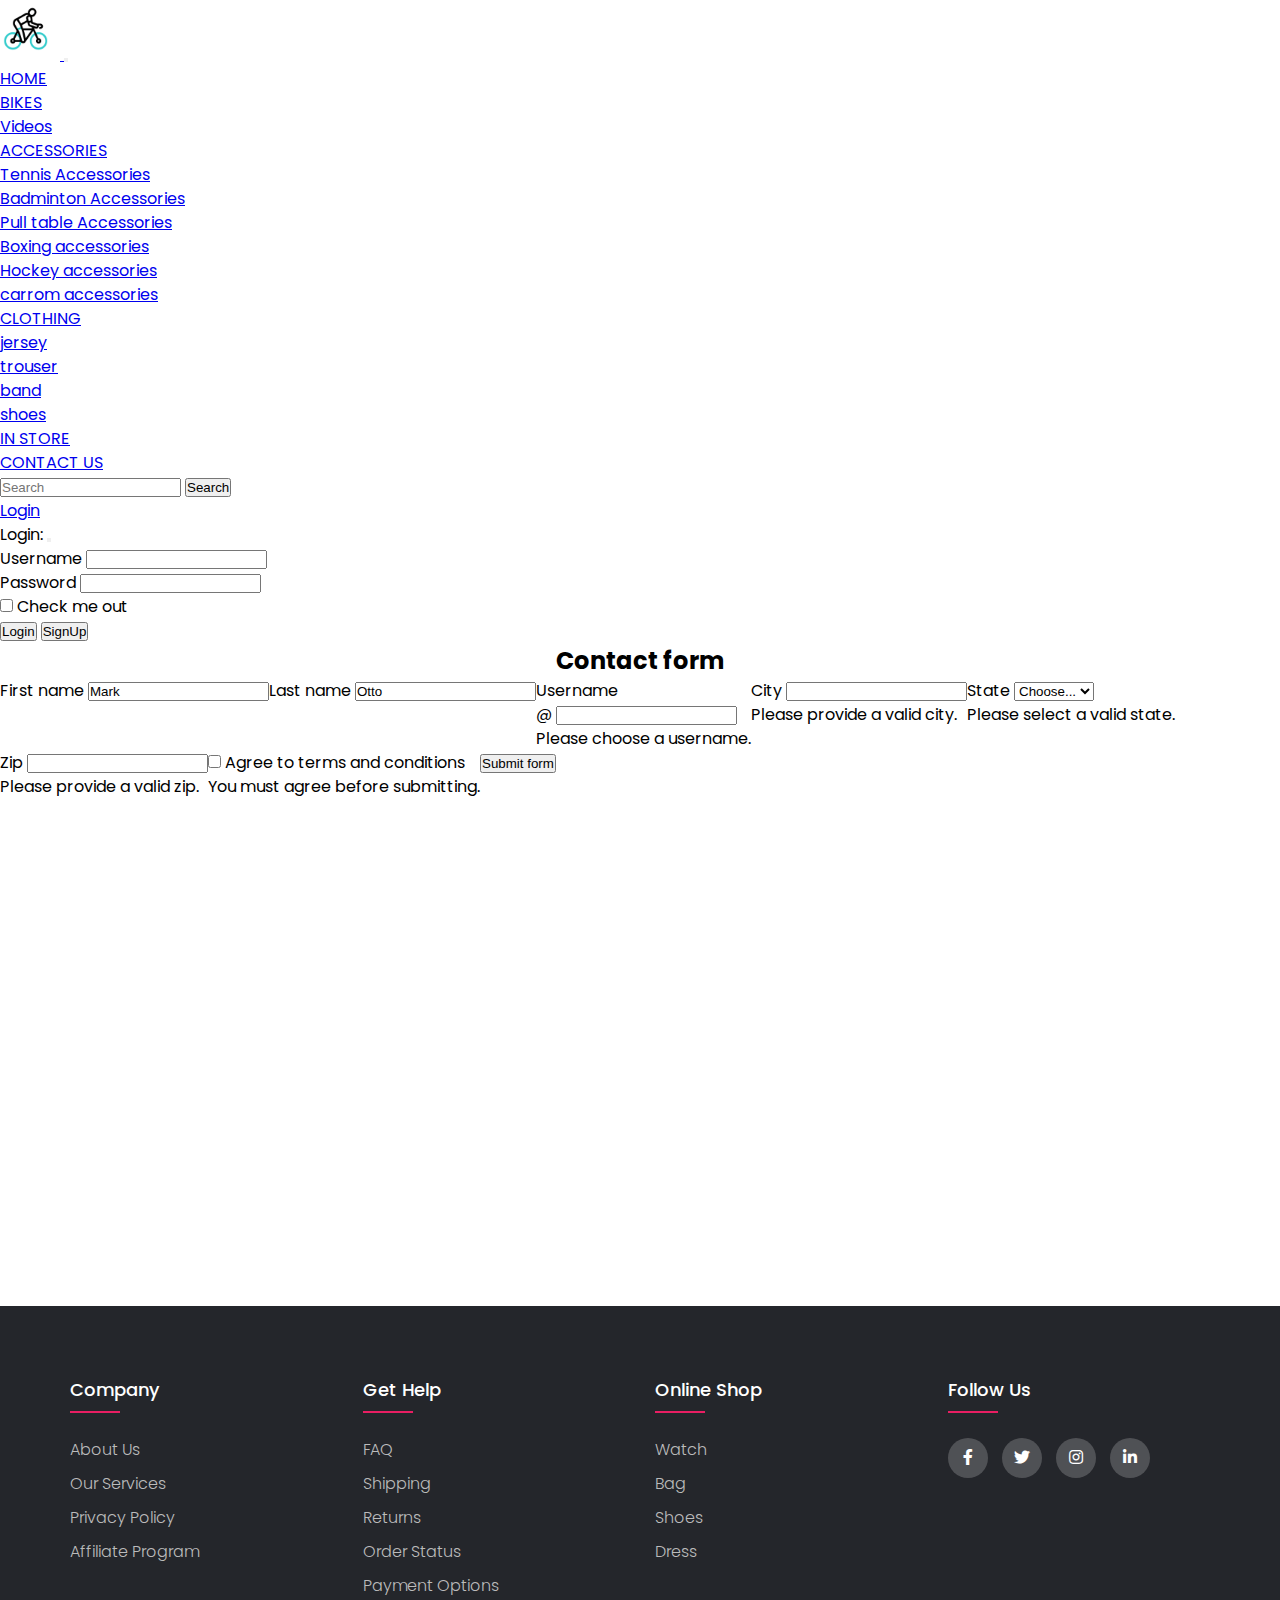
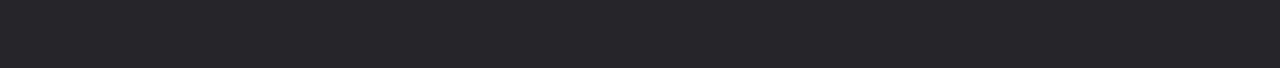
==== commit ed4a2fbd: "done" ====
--- a/contact_us.html
+++ b/contact_us.html
@@ -186,7 +186,7 @@
             <div class="col-md-7 p-4"><!--col start-->
              
                 <div class="card-body" >
-                  <iframe src="https://www.google.com/maps/embed?pb=!1m18!1m12!1m3!1d60300.09867837087!2d72.76953612494002!3d19.16214773655795!2m3!1f0!2f0!3f0!3m2!1i1024!2i768!4f13.1!3m3!1m2!1s0x3be7b65081d27f11%3A0xa3ddbac169463ee3!2sGoregaon%20West%2C%20Mumbai%2C%20Maharashtra!5e0!3m2!1sen!2sin!4v1685448505702!5m2!1sen!2sin" width="550" height="500" style="border:0;  margin:auto;" id="maps"  allowfullscreen="" loading="lazy" referrerpolicy="no-referrer-when-downgrade">
+                  <iframe src="https://www.google.com/maps/embed?pb=!1m18!1m12!1m3!1d60300.09867837087!2d72.76953612494002!3d19.16214773655795!2m3!1f0!2f0!3f0!3m2!1i1024!2i768!4f13.1!3m3!1m2!1s0x3be7b65081d27f11%3A0xa3ddbac169463ee3!2sGoregaon%20West%2C%20Mumbai%2C%20Maharashtra!5e0!3m2!1sen!2sin!4v1685448505702!5m2!1sen!2sin" width="530" height="500" style="border:0;  margin:auto;" id="maps"  allowfullscreen="" loading="lazy" referrerpolicy="no-referrer-when-downgrade">
 
                   </iframe>
                  
--- a/css/style.css
+++ b/css/style.css
@@ -10,8 +10,8 @@
 }
 @media only screen and (min-width: 200px) and (max-width: 767px){
 	#maps{ 
-		width:200px;
-	border:3px solid red;}
+		width:300px;
+	}
 
 }
 /* #nav {
